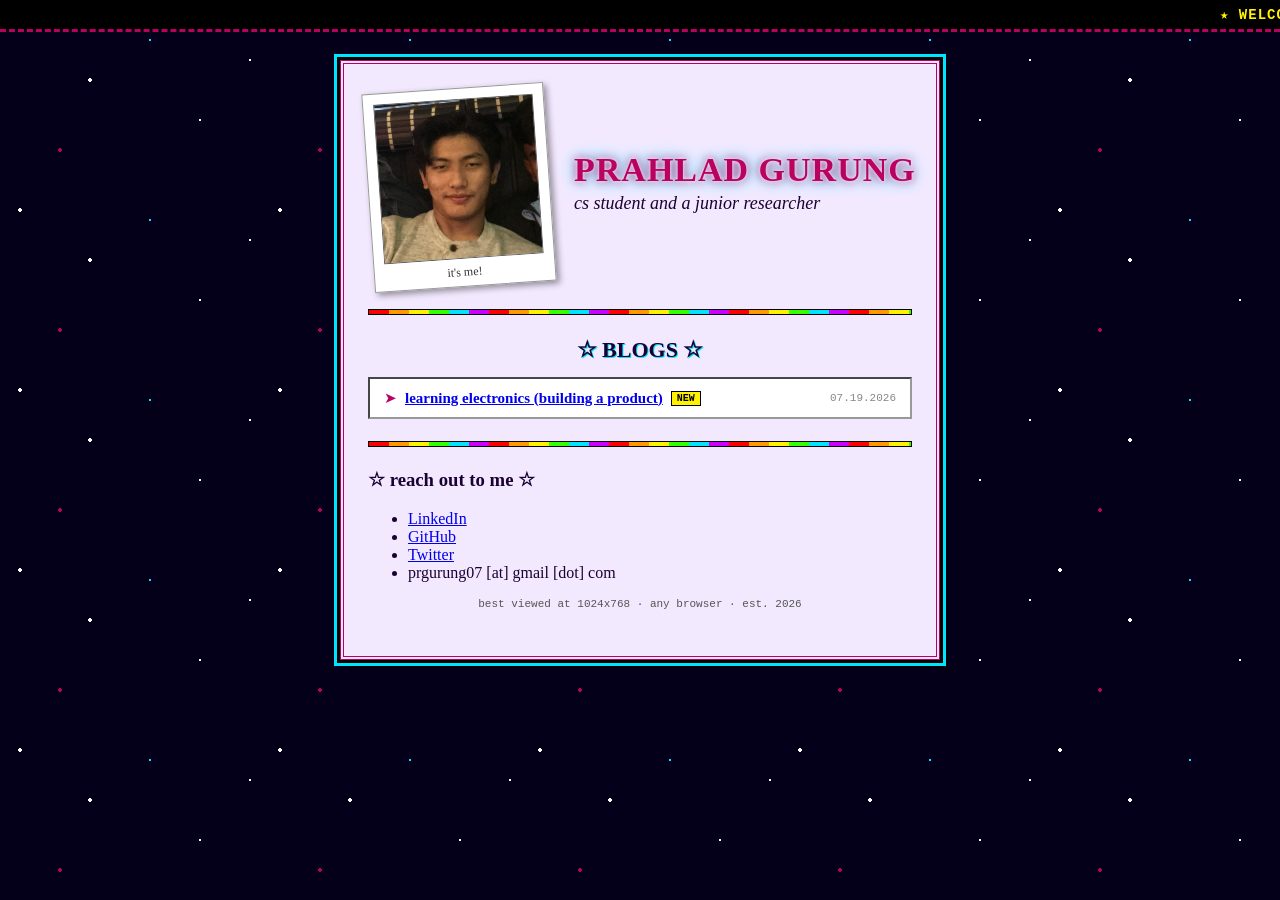
==== index.html @ 90ee73eb "learning electronics blog updated" ====
<!DOCTYPE html>
<html lang="en">
<head>
  <meta charset="UTF-8">
  <title>*~*~ Prahlad Gurung's Homepage ~*~*</title>
  <meta name="viewport" content="width=device-width, initial-scale=1.0">
  <link rel="stylesheet" href="style.css">
</head>
<body>

  <!-- ===== SCROLLING BANNER ===== -->
  <marquee behavior="scroll" direction="left" scrollamount="6" class="top-marquee">
    ★ WELCOME TO MY HOMEPAGE ★ THANKS FOR STOPPING BY ★
  </marquee>

  <div class="page">

    <!-- ===== HEADER / PROFILE CARD ===== -->
    <header class="profile-card">
      <div class="polaroid">
        <img src="imgs/me.JPG" alt="Prahlad Gurung" width="160" height="160">
        <p class="polaroid-caption">it's me!</p>
      </div>

      <div class="profile-text">
        <h1 class="glow-name">PRAHLAD&nbsp;GURUNG</h1>
        <p class="subtitle">cs student and a junior researcher</p>
      </div>
    </header>

    <div class="rainbow-rule" role="separator"></div>

    <!-- ===== BLOGS SECTION ===== -->
    <section class="blogs-section">
      <h2 class="section-title">☆ BLOGS ☆</h2>

      <ul class="blog-list">
        <!--
          HOW TO ADD A NEW BLOG POST:
          1. Make a new file, e.g. blog_1.html, in this same folder.
          2. Copy one <li>...</li> block below, paste it above this comment,
             and update the href + title + date.
          3. Delete this placeholder <li> once you have real posts.
        -->
        <li class="blog-entry">
          <span class="bullet">➤</span>
          <a href="/blogs/learning-electronics.html">learning electronics (building a product)</a>
          <span class="tag-new">NEW</span>
          <span class="entry-date">07.19.2026</span>
        </li>
       
      </ul>
    </section>

    <div class="rainbow-rule" role="separator"></div>

    <!-- ===== FOOTER ===== -->
    <footer class="site-footer">
 
      <div class="reach-out">
        <h3 class="reach-out-title">☆ reach out to me ☆</h3>
        <ul class="reach-out-list">
          <!-- swap these hrefs for your real profile links -->
          <li><a href="https://www.linkedin.com/in/pralad-gurung-854331270/" target="_blank" rel="noopener">LinkedIn</a></li>
          <li><a href="https://github.com/Thepralad" target="_blank" rel="noopener">GitHub</a></li>
          <li><a href="https://twitter.com/pr11g" target="_blank" rel="noopener">Twitter</a></li>
          <li class="email-entry">prgurung07 [at] gmail [dot] com</li>
        </ul>
      </div>
 
      <div class="footer-bottom">
        <p class="best-viewed">best viewed at 1024x768 &middot; any browser &middot; est. 2026</p>
      </div>
    </footer>

  </div>

</body>
</html>
---- style.css ----
/* =========================================================
   prahlad gurung's homepage — style.css
   a Y2K / Geocities-flavored stylesheet
   ========================================================= */

:root {
  --bg-deep: #05001a;
  --bg-panel: #f3e9ff;
  --accent-magenta: #ba0060;
  --accent-cyan: #00e5ff;
  --accent-yellow: #fff200;
  --accent-green: #39ff14;
  --text-dark: #1b0033;
  --link-blue: #0000ee;
  --link-visited: #551a8b;
  --font-display: "Comic Sans MS", "Chalkboard SE", cursive;
  --font-body: "Times New Roman", Times, serif;
  --font-mono: "Courier New", Courier, monospace;
}

* {
  box-sizing: border-box;
}

html, body {
  margin: 0;
  padding: 0;
}

body {
  font-family: var(--font-body);
  color: var(--text-dark);
  background-color: var(--bg-deep);
  background-image:
    radial-gradient(2px 2px at 20px 30px, #ffffff 100%, transparent 0),
    radial-gradient(2px 2px at 90px 80px, #ffffff 100%, transparent 0),
    radial-gradient(1.5px 1.5px at 150px 40px, var(--accent-cyan) 100%, transparent 0),
    radial-gradient(1.5px 1.5px at 200px 120px, #ffffff 100%, transparent 0),
    radial-gradient(2px 2px at 60px 150px, var(--accent-magenta) 100%, transparent 0),
    radial-gradient(1.5px 1.5px at 250px 60px, #ffffff 100%, transparent 0);
  background-size: 260px 180px;
  background-repeat: repeat;
}

/* custom scrollbar, because it's the year 2000-something */
::-webkit-scrollbar {
  width: 16px;
}
::-webkit-scrollbar-track {
  background: var(--bg-deep);
}
::-webkit-scrollbar-thumb {
  background: linear-gradient(var(--accent-magenta), var(--accent-cyan));
  border: 2px solid #ffffff;
}
* {
  scrollbar-color: var(--accent-magenta) var(--bg-deep);
}

/* ===== marquee banner ===== */
.top-marquee {
  background: #000000;
  color: var(--accent-yellow);
  font-family: var(--font-mono);
  font-weight: bold;
  letter-spacing: 1px;
  padding: 6px 0;
  border-bottom: 3px dashed var(--accent-magenta);
  font-size: 14px;
}

/* ===== page wrapper ===== */

.page {
  max-width: 600px;
  aspect-ratio: 1 / 1;
  overflow-y: auto;
  margin: 24px auto 48px;
  background: var(--bg-panel);
  border: 4px double var(--accent-magenta);
  box-shadow:
    0 0 0 3px #000000,
    0 0 0 6px var(--accent-cyan),
    8px 8px 0 0 rgba(0, 0, 0, 0.6);
  padding: 24px;
}

/* ===== profile card ===== */
.profile-card {
  display: flex;
  align-items: center;
  gap: 24px;
  flex-wrap: wrap;
}

.polaroid {
  background: #ffffff;
  border: 1px solid #999999;
  box-shadow: 3px 3px 6px rgba(0, 0, 0, 0.4);
  padding: 10px 10px 4px;
  transform: rotate(-4deg);
  flex-shrink: 0;
}

.polaroid img {
  display: block;
  width: 160px;
  height: 160px;
  object-fit: cover;
  background: #cccccc;
  border: 1px solid #666666;
}

.polaroid-caption {
  font-family: var(--font-display);
  font-size: 12px;
  text-align: center;
  margin: 6px 0 2px;
  color: #333333;
}

.profile-text {
  flex: 1;
  min-width: 200px;
}

.glow-name {
  font-family: var(--font-display);
  font-size: 34px;
  margin: 0 0 4px;
  color: var(--accent-magenta);
  text-shadow:
    0 0 4px #ffffff,
    0 0 10px var(--accent-magenta),
    0 0 18px var(--accent-cyan);
  letter-spacing: 1px;
}

.subtitle {
  font-family: var(--font-body);
  font-style: italic;
  font-size: 18px;
  margin: 0 0 10px;
  color: var(--text-dark);
}

.status-line {
  font-family: var(--font-mono);
  font-size: 13px;
  display: flex;
  align-items: center;
  gap: 6px;
}

.blink-dot {
  width: 10px;
  height: 10px;
  border-radius: 50%;
  background: var(--accent-green);
  box-shadow: 0 0 6px var(--accent-green);
  animation: blink 1.2s steps(2, start) infinite;
}

@keyframes blink {
  to { visibility: hidden; }
}

/* ===== rainbow divider ===== */
.rainbow-rule {
  height: 6px;
  margin: 22px 0;
  background: repeating-linear-gradient(
    90deg,
    #ff0000 0 20px,
    #ff9900 20px 40px,
    #fff200 40px 60px,
    #33ff00 60px 80px,
    #00e5ff 80px 100px,
    #cc00ff 100px 120px
  );
  border: 1px solid #000000;
}

/* ===== blogs section ===== */
.section-title {
  font-family: var(--font-display);
  color: var(--text-dark);
  font-size: 22px;
  text-align: center;
  margin: 0 0 14px;
  text-shadow: 1px 1px 0 var(--accent-cyan);
}

.blog-list {
  list-style: none;
  margin: 0;
  padding: 0;
  background: #ffffff;
  border: 2px inset #999999;
}

.blog-entry {
  display: flex;
  align-items: center;
  gap: 8px;
  padding: 10px 14px;
  border-bottom: 1px dashed #bbbbbb;
  font-size: 15px;
}

.blog-entry:last-child {
  border-bottom: none;
}

.blog-entry .bullet {
  color: var(--accent-magenta);
}

.blog-entry a {
  color: var(--link-blue);
  text-decoration: underline;
  font-weight: bold;
}

.blog-entry a:visited {
  color: var(--link-visited);
}

.blog-entry a:hover {
  color: #ff0000;
}

.blog-entry.placeholder .entry-text {
  color: #666666;
  font-style: italic;
}

.tag-new {
  background: var(--accent-yellow);
  color: #000000;
  font-family: var(--font-mono);
  font-size: 10px;
  font-weight: bold;
  padding: 1px 5px;
  border: 1px solid #000000;
}

.entry-date {
  margin-left: auto;
  font-family: var(--font-mono);
  font-size: 11px;
  color: #888888;
}

/* ===== footer ===== */
.construction-banner {
  background: repeating-linear-gradient(
    45deg,
    var(--accent-yellow) 0 14px,
    #000000 14px 28px
  );
  color: #000000;
  font-family: var(--font-mono);
  font-weight: bold;
  font-size: 12px;
  text-align: center;
  padding: 6px 4px;
  margin-bottom: 14px;
}

.construction-banner span {
  background: #ffffff;
  padding: 2px 8px;
  display: inline-block;
}

.footer-bottom {
  display: flex;
  flex-direction: column;
  align-items: center;
  gap: 8px;
}

.hit-counter {
  display: flex;
  align-items: center;
  gap: 6px;
  font-family: var(--font-mono);
  font-size: 12px;
}

.counter-digits {
  background: #000000;
  color: var(--accent-green);
  padding: 3px 8px;
  letter-spacing: 3px;
  border: 2px solid #333333;
  text-shadow: 0 0 4px var(--accent-green);
}

.best-viewed {
  font-family: var(--font-mono);
  font-size: 11px;
  color: #555555;
  margin: 0;
}

/* ===== small screens ===== */
@media (max-width: 480px) {
  .page {
    margin: 12px;
    padding: 16px;
  }
  .profile-card {
    flex-direction: column;
    text-align: center;
  }
  .status-line {
    justify-content: center;
  }
  .entry-date {
    margin-left: 0;
  }
}
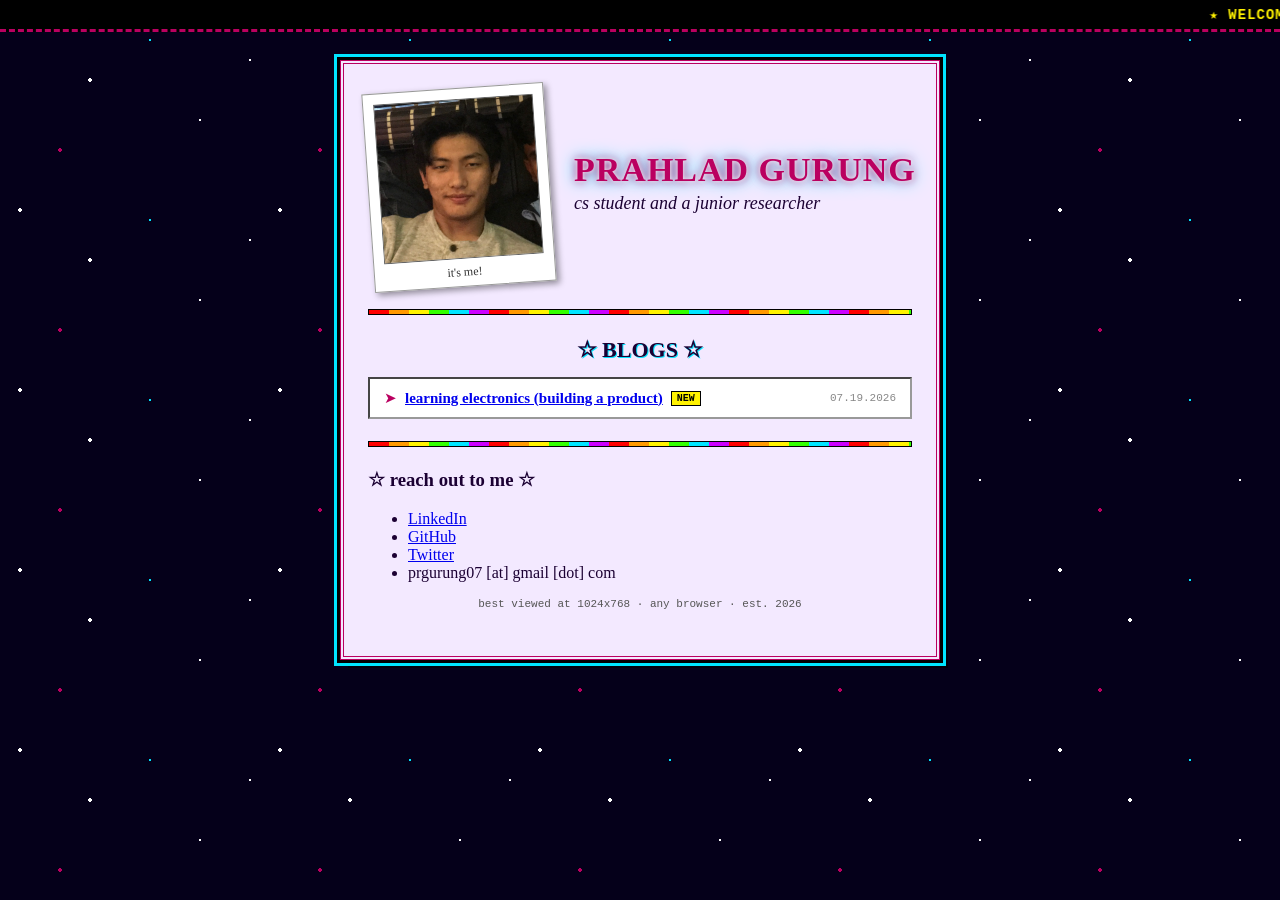
==== commit 484b3945: "did some changes" ====
--- a/index.html
+++ b/index.html
@@ -44,7 +44,7 @@
         -->
         <li class="blog-entry">
           <span class="bullet">➤</span>
-          <a href="/blogs/learning-electronics.html">learning electronics (building a product)</a>
+          <a href="blogs/learning-electronics.html">learning electronics (building a product)</a>
           <span class="tag-new">NEW</span>
           <span class="entry-date">07.19.2026</span>
         </li>
